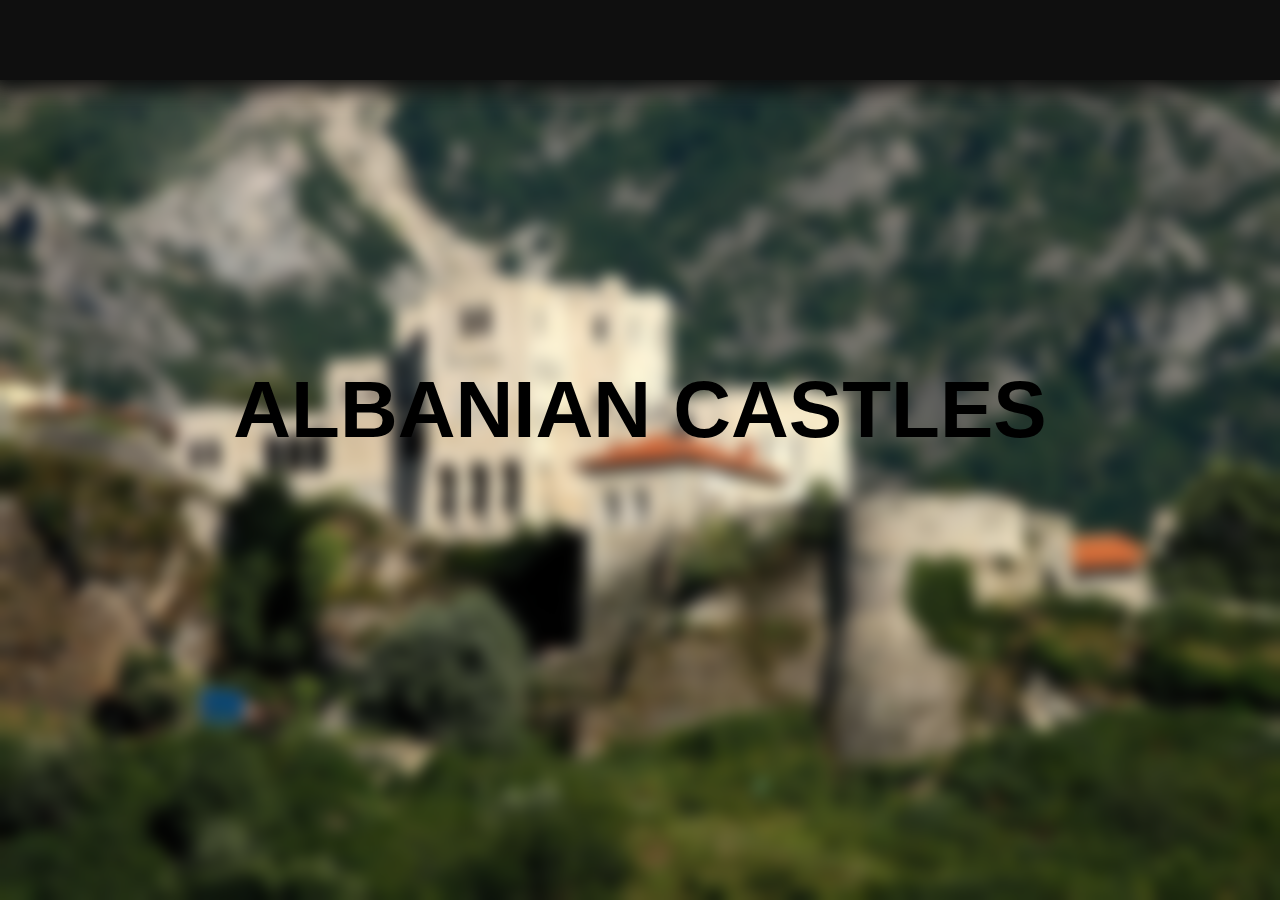
==== castles.html @ bd4c5570 "added single page template" ====
<!DOCTYPE html>
<html lang="en">

<head>
    <meta charset="UTF-8">
    <meta http-equiv="X-UA-Compatible" content="IE=edge">
    <meta name="viewport" content="width=device-width, initial-scale=1.0">
    <title>All Castles</title>
    <link rel="stylesheet" href="style.css">
</head>

<body>
    <header>
    </header>
    <main class="places">
        <section id="hero" class="hero">
            <div class="container">
                <div class="text-back-blur">
                    <h1>ALBANIAN CASTLES</h1>
                </div>
            </div>
        </section>
        <section>
            <div class="container">
                <div class="content">
                    <div class="img-container">
                        <img src="/assests/images/Kruja-Castle.jpg" alt="">
                    </div>
                    <div class="text-container">
                        <div class="text">
                            <h3>Kruja's Castle</h3>
                            <p>Lorem ipsum dolor sit amet consectetur, adipisicing elit. Quo quaerat nihil beatae ratione rem commodi hic temporibus fuga error nobis reiciendis sunt pariatur sed suscipit, officiis vel soluta nostrum tempore?</p>
                        </div>
                    </div>
                </div>
            </div>
        </section>
        <section class="reverse">
            <div class="container">
                <div class="content">
                    <div class="img-container">
                        <img src="/assests/images/Kruja-Castle.jpg" alt="">
                    </div>
                    <div class="text-container">
                        <div class="text">
                            <h3>Shkodra's Castle</h3>
                            <p>Lorem ipsum dolor sit amet consectetur, adipisicing elit. Quo quaerat nihil beatae ratione rem commodi hic temporibus fuga error nobis reiciendis sunt pariatur sed suscipit, officiis vel soluta nostrum tempore?</p>
                        </div>
                    </div>
                </div>
            </div>
        </section>
        <section>
            <div class="container">
                <div class="content">
                    <div class="img-container">
                        <img src="/assests/images/Kruja-Castle.jpg" alt="">
                    </div>
                    <div class="text-container">
                        <div class="text">
                            <h3>Lezha's Castle</h3>
                            <p>Lorem ipsum dolor sit amet consectetur, adipisicing elit. Quo quaerat nihil beatae ratione rem commodi hic temporibus fuga error nobis reiciendis sunt pariatur sed suscipit, officiis vel soluta nostrum tempore?</p>
                        </div>
                    </div>
                </div>
            </div>
        </section>
        <section class="reverse">
            <div class="container">
                <div class="content">
                    <div class="img-container">
                        <img src="/assests/images/Kruja-Castle.jpg" alt="">
                    </div>
                    <div class="text-container">
                        <div class="text">
                            <h3>
                                Gjirokastra's Castle
                            </h3>
                            <p>Lorem ipsum dolor sit amet consectetur, adipisicing elit. Quo quaerat nihil beatae ratione rem commodi hic temporibus fuga error nobis reiciendis sunt pariatur sed suscipit, officiis vel soluta nostrum tempore?</p>
                        </div>
                    </div>
                </div>
            </div>
        </section>

    </main>
</body>

</html>
---- style.css ----
* {
    margin: 0;
    padding: 0;
    box-sizing: border-box;
}

body {
    font-family: sans-serif;
    color: #e0e0e0;
    background-color: #0f0f0f;
}

p {
    font-size: 1.2rem;
    margin-bottom: 1.2rem;
}

h1 {
    font-size: 5rem;
    padding: 1rem 2rem;
    margin-bottom: 5rem;
}

h2 {
    font-size: 4rem;
    margin-bottom: 4rem;
}

h3 {
    font-size: 3rem;
    margin-bottom: 3rem;
}

h4 {
    font-size: 2rem;
    margin-bottom: 2rem;
}

header {
    position: sticky;
    top: 0;
    height: 80px;
    background-color: #0f0f0f;
    box-shadow: 0px 0px 20px 10px #0f0f0f;
    z-index: 1;
}

main {
    height: 100vh;
    margin-top: -80px;
    overflow-y: scroll;
    scroll-snap-type: y mandatory;
}


/* Width */

main::-webkit-scrollbar {
    width: 3px;
}


/* Track */

::-webkit-scrollbar-track {
    background: transparent;
}


/* Handle */

::-webkit-scrollbar-thumb {
    background: rgb(0, 0, 0);
}

section {
    height: 100vh;
    background-blend-mode: overlay;
    scroll-snap-align: start;
    overflow: hidden;
}

.container {
    width: 100%;
    height: 100%;
    backdrop-filter: blur(8px);
    display: grid;
    place-items: center;
    text-align: center;
}

.hero {
    background-image: url('/assests/images/Kruja-Castle.jpg');
    background-size: cover;
    background-repeat: none;
}

.hero h1,
.hero h3 {
    color: #000;
}

.text-back-blur {
    backdrop-filter: blur(2px);
    border-radius: 50px;
    box-shadow: inset 0px 0px 10px 10px transparent;
}

.popular-cards {
    display: grid;
    grid-template-columns: repeat(3, 40ch);
    gap: 3rem;
    filter: none;
}

.img-container img {
    width: 100%;
    transition: all .3s ease-in-out;
}

.img-container {
    overflow: hidden;
    border-radius: 5px;
    margin-bottom: 1rem;
}

.img-container:hover img {
    transform: scale(1.2);
}

.card p {
    width: 35ch;
}

.about {
    background-image: url("/assests/images/albania.jpg");
    background-size: cover;
    background-repeat: none;
}

.about p {
    width: 70ch;
}

.places section {
    padding: 6rem 0;
    background-blend-mode: overlay;
    scroll-snap-align: start;
}

.places .hero {
    height: 100vh;
    padding: 0;
}

.places .container {
    padding: 0 4rem;
}

.places .container .content {
    display: grid;
    grid-template-columns: 1fr 1fr;
    gap: 50px;
}

.places .reverse .img-container {
    order: 1;
}

.places .img-container img {
    width: 100%;
}

.text-container {
    display: grid;
    place-items: center;
}

.text p {
    width: 40ch;
    line-height: 1.3;
}

.single .content {
    width: 100%;
    height: 100vh;
    display: grid;
    grid-template-columns: 1fr 1fr;
}

.single .img-container {
    width: 100%;
    height: 100%;
    background-image: url("/assests/images/kruja-1.jpg");
    background-size: cover;
    background-position: center;
    background-repeat: no-repeat;
    filter: blur(8px);
    overflow: hidden;
    display: grid;
    place-items: center;
}

.single .img-container img {
    width: 200%;
    height: 200%;
    opacity: 0;
    border-radius: 5px;
}

.single .img-container:hover {
    background: none;
    filter: none;
}

.single .img-container:hover img {
    width: 70%;
    height: auto;
    opacity: 1;
    transition: all .3s ease-in-out;
}

.single .reverse .img-container {
    order: 1;
}
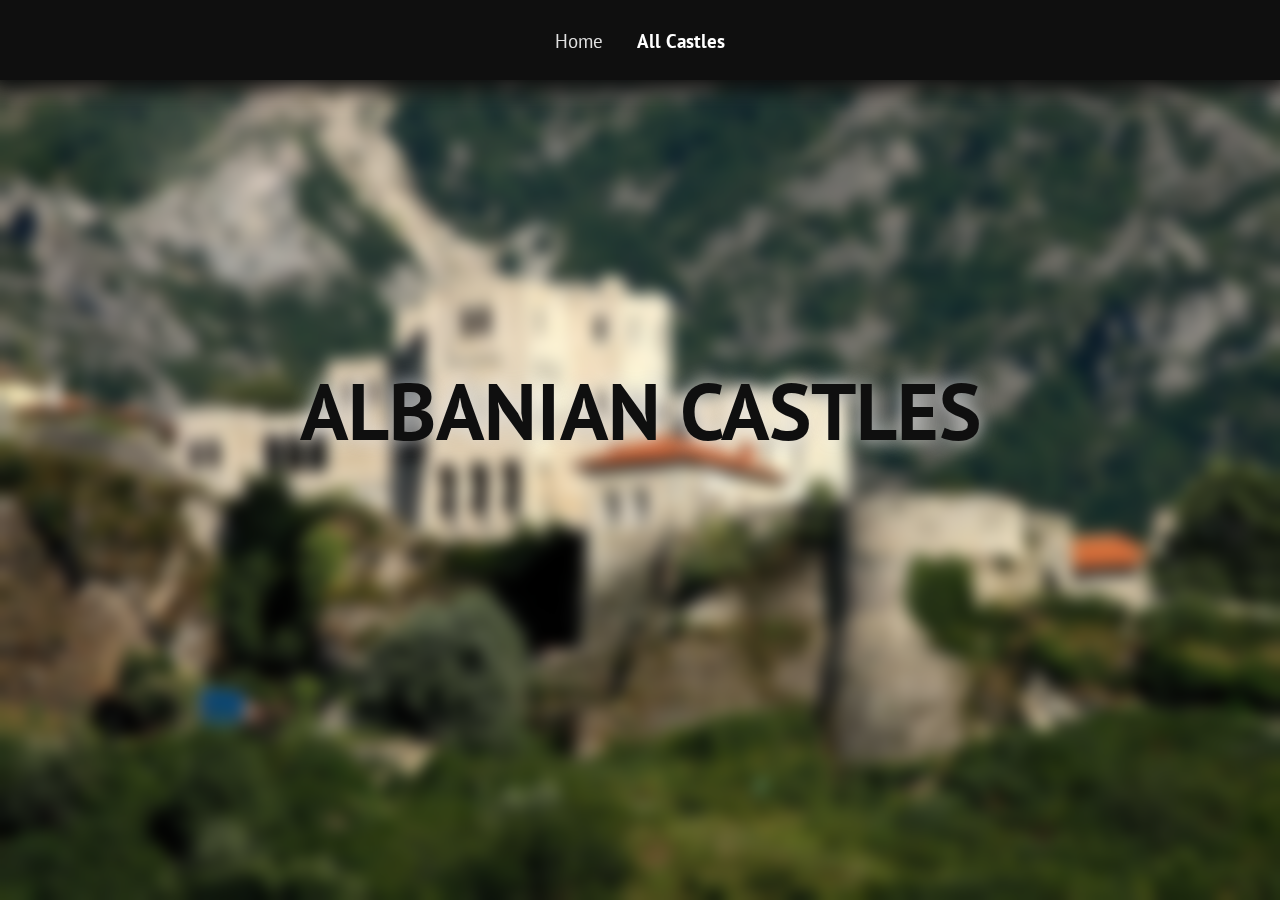
==== commit 1427ce4e: "finished Kruja page" ====
--- a/castles.html
+++ b/castles.html
@@ -11,9 +11,21 @@
 
 <body>
     <header>
+        <nav>
+            <menu>
+                <ul>
+                    <li>
+                        <a href="/">Home</a>
+                    </li>
+                    <li>
+                        <a href="castles.html" class="active">All Castles</a>
+                    </li>
+                </ul>
+            </menu>
+        </nav>
     </header>
     <main class="places">
-        <section id="hero" class="hero">
+        <section id="hero" class="hero black-text">
             <div class="container">
                 <div class="text-back-blur">
                     <h1>ALBANIAN CASTLES</h1>
@@ -28,8 +40,12 @@
                     </div>
                     <div class="text-container">
                         <div class="text">
-                            <h3>Kruja's Castle</h3>
-                            <p>Lorem ipsum dolor sit amet consectetur, adipisicing elit. Quo quaerat nihil beatae ratione rem commodi hic temporibus fuga error nobis reiciendis sunt pariatur sed suscipit, officiis vel soluta nostrum tempore?</p>
+                            <a href="/kruja.html">
+                                <h3>Castle of Krujë</h3>
+                            </a>
+                            <p>
+                                The Krujë castle (Albanian: Kalaja e Krujës) is a castle in the city of Krujë, Albania and the center of Skanderbeg's rebellion against the Ottoman Empire.
+                            </p>
                         </div>
                     </div>
                 </div>
@@ -43,8 +59,8 @@
                     </div>
                     <div class="text-container">
                         <div class="text">
-                            <h3>Shkodra's Castle</h3>
-                            <p>Lorem ipsum dolor sit amet consectetur, adipisicing elit. Quo quaerat nihil beatae ratione rem commodi hic temporibus fuga error nobis reiciendis sunt pariatur sed suscipit, officiis vel soluta nostrum tempore?</p>
+                            <h3>Rozafa Castle</h3>
+                            <p>Rozafa Castle (Albanian: Kalaja e Rozafës), also known as the Shkodër Castle (Albanian: Kalaja e Shkodrës) is a castle near the city of Shkodër, in northwestern Albania. </p>
                         </div>
                     </div>
                 </div>
--- a/style.css
+++ b/style.css
@@ -1,3 +1,4 @@
+@import url('https://fonts.googleapis.com/css2?family=PT+Sans:ital,wght@0,400;0,700;1,400;1,700&display=swap');
 * {
     margin: 0;
     padding: 0;
@@ -8,11 +9,16 @@
     font-family: sans-serif;
     color: #e0e0e0;
     background-color: #0f0f0f;
+    font-family: 'PT Sans', sans-serif;
 }
 
 p {
     font-size: 1.2rem;
     margin-bottom: 1.2rem;
+}
+
+a {
+    font-size: 1.2rem;
 }
 
 h1 {
@@ -43,6 +49,28 @@
     background-color: #0f0f0f;
     box-shadow: 0px 0px 20px 10px #0f0f0f;
     z-index: 1;
+    display: grid;
+    place-items: center;
+}
+
+header ul li {
+    display: inline-block;
+}
+
+header a {
+    color: #e0e0e0;
+    text-decoration: none;
+    padding: 0 15px;
+}
+
+a.active {
+    color: #fff;
+    font-weight: bolder;
+}
+
+header a:hover {
+    color: #fff;
+    font-weight: bolder;
 }
 
 main {
@@ -70,7 +98,7 @@
 /* Handle */
 
 ::-webkit-scrollbar-thumb {
-    background: rgb(0, 0, 0);
+    background: #0f0f0f;
 }
 
 section {
@@ -95,9 +123,13 @@
     background-repeat: none;
 }
 
-.hero h1,
-.hero h3 {
-    color: #000;
+.black-text h1,
+.black-text h2,
+.black-text h3,
+.black-text p {
+    color: #0f0f0f;
+    font-weight: bolder;
+    text-shadow: 0px 0px 20px #e0e0e0;
 }
 
 .text-back-blur {
@@ -176,6 +208,11 @@
     place-items: center;
 }
 
+.text a {
+    color: #e0e0e0;
+    text-decoration: none;
+}
+
 .text p {
     width: 40ch;
     line-height: 1.3;
@@ -191,7 +228,6 @@
 .single .img-container {
     width: 100%;
     height: 100%;
-    background-image: url("/assests/images/kruja-1.jpg");
     background-size: cover;
     background-position: center;
     background-repeat: no-repeat;
@@ -201,6 +237,14 @@
     place-items: center;
 }
 
+.kruja1 {
+    background-image: url("/assests/images/kruja-1.jpg");
+}
+
+.kruja2 {
+    background-image: url("/assests/images/Kruja-Castle.jpg");
+}
+
 .single .img-container img {
     width: 200%;
     height: 200%;
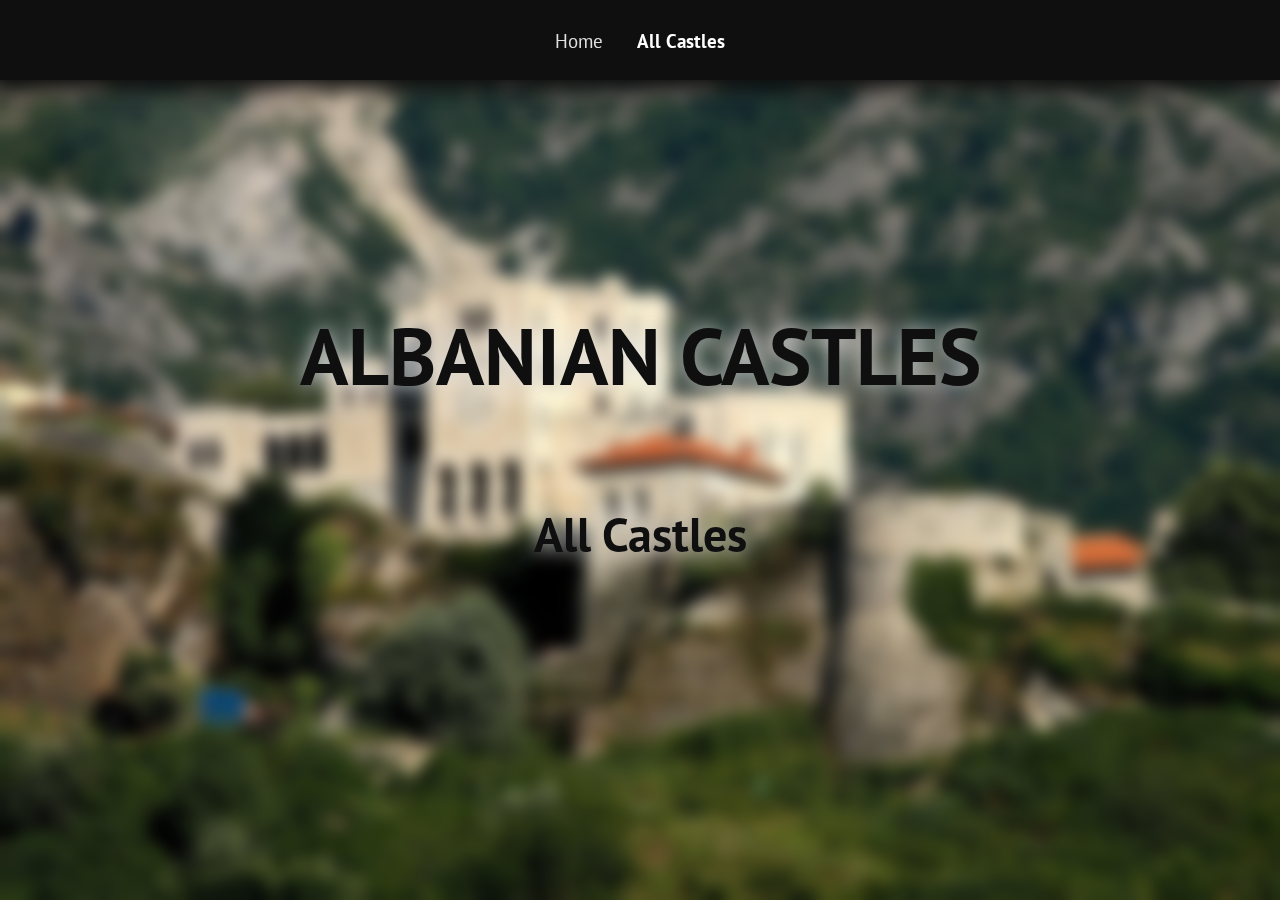
==== commit 402ca9b4: "added some other pages and responsivness" ====
--- a/castles.html
+++ b/castles.html
@@ -29,6 +29,7 @@
             <div class="container">
                 <div class="text-back-blur">
                     <h1>ALBANIAN CASTLES</h1>
+                    <h3>All Castles</h3>
                 </div>
             </div>
         </section>
@@ -55,11 +56,13 @@
             <div class="container">
                 <div class="content">
                     <div class="img-container">
-                        <img src="/assests/images/Kruja-Castle.jpg" alt="">
+                        <img src="/assests/images/rozafa-4.jpg" alt="">
                     </div>
                     <div class="text-container">
                         <div class="text">
-                            <h3>Rozafa Castle</h3>
+                            <a href="/rozafa.html">
+                                <h3>Rozafa Castle</h3>
+                            </a>
                             <p>Rozafa Castle (Albanian: Kalaja e Rozafës), also known as the Shkodër Castle (Albanian: Kalaja e Shkodrës) is a castle near the city of Shkodër, in northwestern Albania. </p>
                         </div>
                     </div>
@@ -74,8 +77,11 @@
                     </div>
                     <div class="text-container">
                         <div class="text">
-                            <h3>Lezha's Castle</h3>
-                            <p>Lorem ipsum dolor sit amet consectetur, adipisicing elit. Quo quaerat nihil beatae ratione rem commodi hic temporibus fuga error nobis reiciendis sunt pariatur sed suscipit, officiis vel soluta nostrum tempore?</p>
+                            <a href="/lezha.html">
+                                <h3>Lezhë Castle</h3>
+                            </a>
+                            <p>Lezhë Castle (Albanian:Kalaja e Lezhës) is a castle dominating the city of Lezhë, northern Albania. Its highest point is 186 metres (610 ft). Lezhë Castle is at an elevation of 322 metres (1,056 ft).
+                            </p>
                         </div>
                     </div>
                 </div>
@@ -89,9 +95,11 @@
                     </div>
                     <div class="text-container">
                         <div class="text">
-                            <h3>
-                                Gjirokastra's Castle
-                            </h3>
+                            <a href="/gjirokaster.html">
+                                <h3>
+                                    Gjirokastra's Castle
+                                </h3>
+                            </a>
                             <p>Lorem ipsum dolor sit amet consectetur, adipisicing elit. Quo quaerat nihil beatae ratione rem commodi hic temporibus fuga error nobis reiciendis sunt pariatur sed suscipit, officiis vel soluta nostrum tempore?</p>
                         </div>
                     </div>
--- a/style.css
+++ b/style.css
@@ -123,6 +123,14 @@
     background-repeat: none;
 }
 
+.rozafa-hero {
+    background-image: url("/assests/images/rozafa-4.jpg");
+}
+
+.lezha-hero {
+    background-image: url("/assests/images/lezha-2.jpg");
+}
+
 .black-text h1,
 .black-text h2,
 .black-text h3,
@@ -162,6 +170,7 @@
 
 .card p {
     width: 35ch;
+    margin: auto;
 }
 
 .about {
@@ -172,6 +181,7 @@
 
 .about p {
     width: 70ch;
+    margin: auto;
 }
 
 .places section {
@@ -213,8 +223,12 @@
     text-decoration: none;
 }
 
+.text a:hover {
+    text-decoration: underline;
+}
+
 .text p {
-    width: 40ch;
+    width: 50ch;
     line-height: 1.3;
 }
 
@@ -245,6 +259,30 @@
     background-image: url("/assests/images/Kruja-Castle.jpg");
 }
 
+.rozafa1 {
+    background-image: url("/assests/images/rozafa-1.jfif");
+}
+
+.rozafa2 {
+    background-image: url("/assests/images/rozafa-2.jfif");
+}
+
+.rozafa3 {
+    background-image: url("/assests/images/rozafa-3.jfif");
+}
+
+.rozafa4 {
+    background-image: url("/assests/images/rozafa-4.jpg");
+}
+
+.lezha1 {
+    background-image: url("/assests/images/lezha-1.jpg");
+}
+
+.lezha2 {
+    background-image: url("/assests/images/lezha-3.jpg");
+}
+
 .single .img-container img {
     width: 200%;
     height: 200%;
@@ -266,4 +304,59 @@
 
 .single .reverse .img-container {
     order: 1;
+}
+
+@media screen and (max-width:1200px) {
+    p {
+        font-size: 0.9rem;
+    }
+    a {
+        font-size: 0.9rem;
+    }
+    h1 {
+        font-size: 3.5rem;
+        padding: 1rem 2rem;
+        margin-bottom: 3.5rem;
+    }
+    h2 {
+        font-size: 2.5rem;
+        margin-bottom: 2.5rem;
+    }
+    h3 {
+        font-size: 2rem;
+        margin-bottom: 2rem;
+    }
+    h4 {
+        font-size: 1.5rem;
+        margin-bottom: 1.5rem;
+    }
+    section.most-popular {
+        height: auto;
+        text-align: center;
+    }
+    .popular-cards {
+        grid-template-columns: auto;
+    }
+    .about p {
+        width: 35ch;
+    }
+    .places .container {
+        padding: 0 1rem;
+    }
+    .places .container .content {
+        display: grid;
+        grid-template-columns: auto;
+    }
+    .img-container {
+        order: 1;
+    }
+    .text-container {
+        margin: 3rem 0;
+    }
+    .text p {
+        width: 40ch;
+    }
+    .single .content {
+        grid-template-columns: auto;
+    }
 }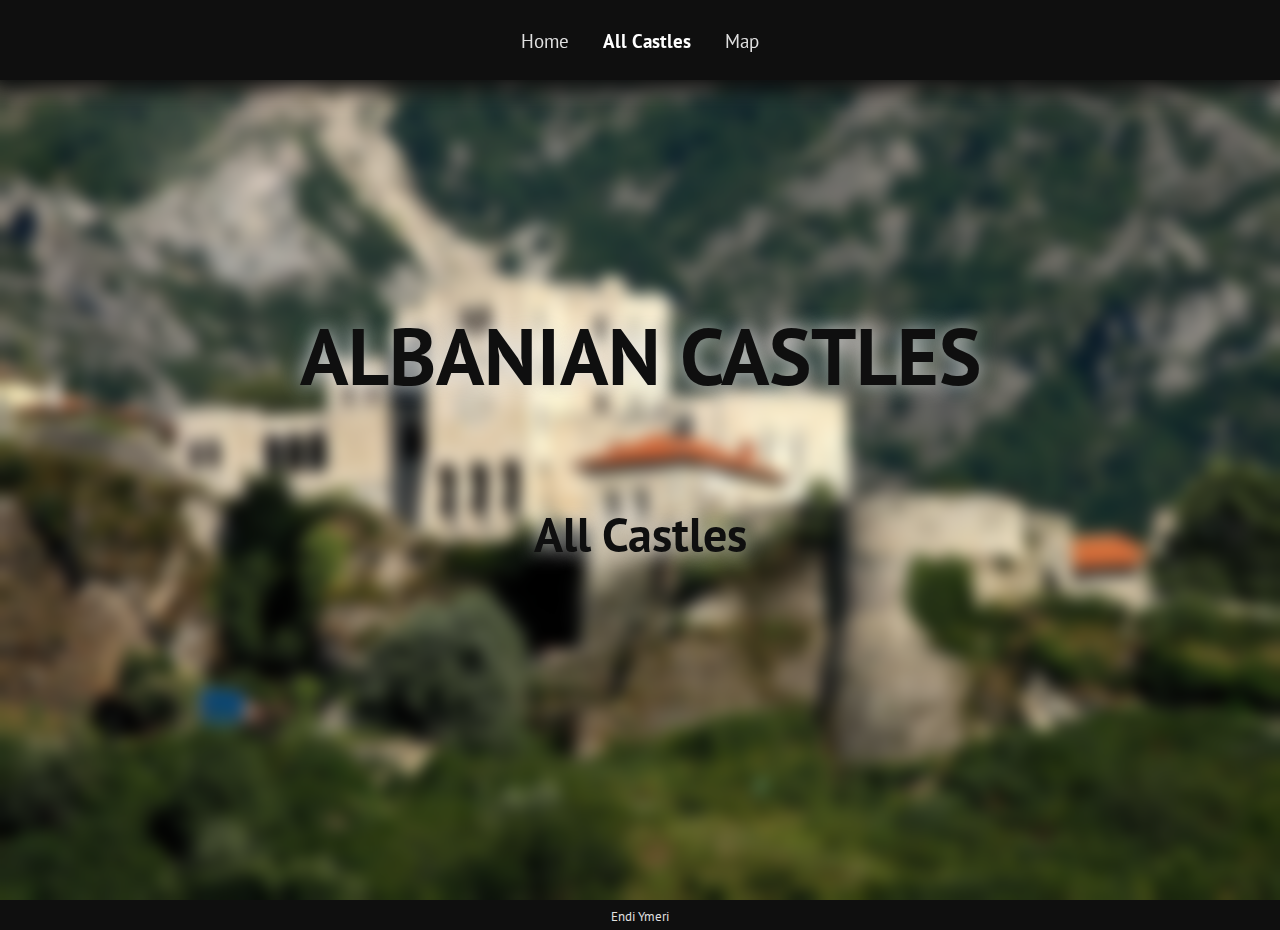
==== commit c8d51f99: "Added map to header" ====
--- a/castles.html
+++ b/castles.html
@@ -19,6 +19,9 @@
                     </li>
                     <li>
                         <a href="castles.html" class="active">All Castles</a>
+                    </li>
+                    <li>
+                        <a href="map.html">Map</a>
                     </li>
                 </ul>
             </menu>
@@ -108,6 +111,11 @@
         </section>
 
     </main>
+    <footer>
+        <div class="copyright">
+            <a href="https://github.com/EndiYmeri" target="_blank">Endi Ymeri</a>
+        </div>
+    </footer>
 </body>
 
 </html>--- a/style.css
+++ b/style.css
@@ -306,6 +306,33 @@
     order: 1;
 }
 
+.map {
+    height: 100vh;
+    padding-top: 80px;
+    display: grid;
+    place-items: center;
+}
+
+.map>svg {
+    transform: scale(2);
+}
+
+#shkoder-area:hover {
+    fill: #0f0f0f;
+}
+
+footer {
+    display: grid;
+    place-items: center;
+    padding: 5px 0;
+}
+
+footer a {
+    font-size: 0.8rem;
+    color: #e0e0e0;
+    text-decoration: none;
+}
+
 @media screen and (max-width:1200px) {
     p {
         font-size: 0.9rem;
@@ -351,7 +378,7 @@
         order: 1;
     }
     .text-container {
-        margin: 3rem 0;
+        margin: 6rem 0 1rem;
     }
     .text p {
         width: 40ch;
